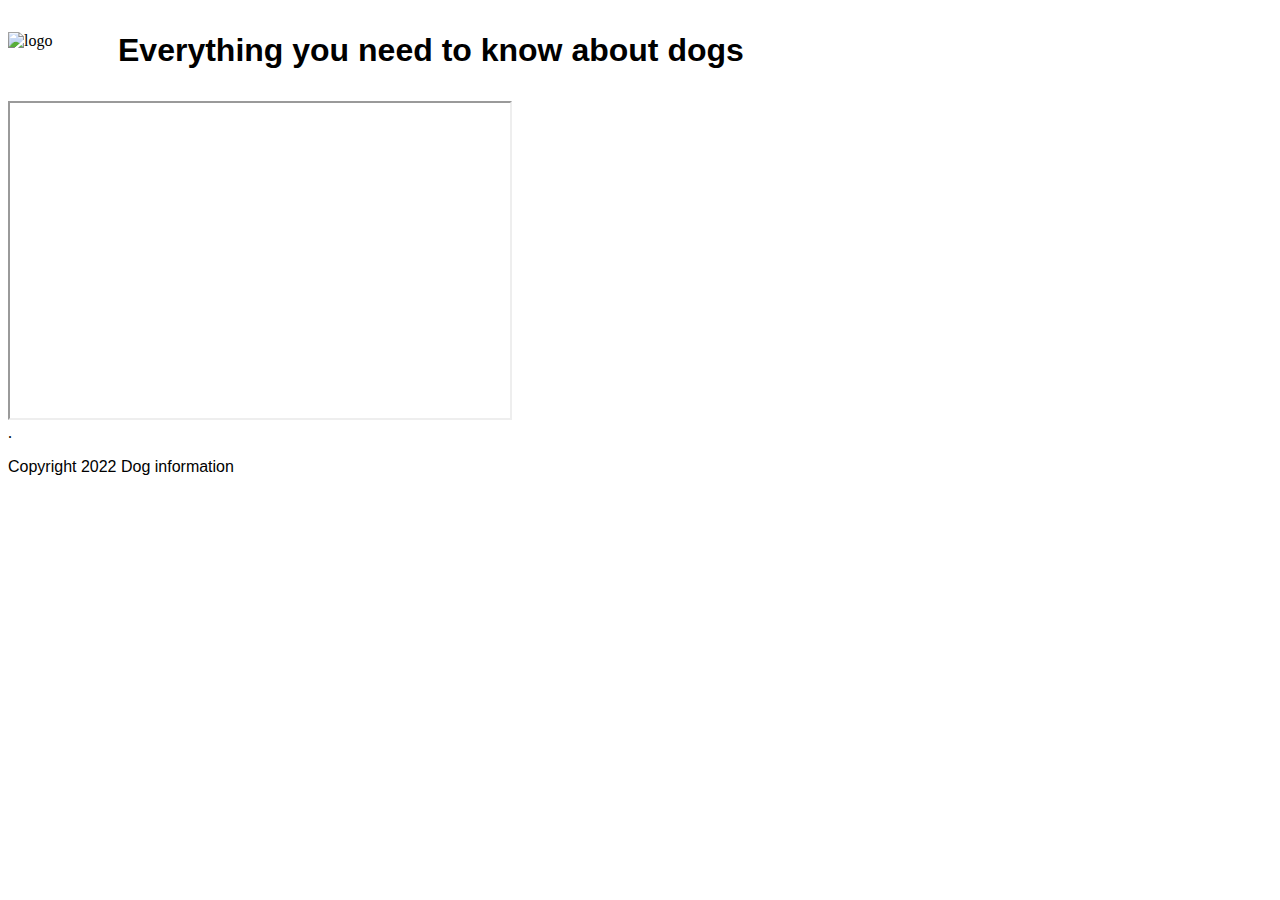
==== index.html @ e4788bb3 "Html project 2022 dogs" ====
<!DOCTYPE html>
<html lang="en">
<head>
    <meta charset="UTF-8">
    <meta name="description" content="Template Page">
    <meta name="keywords" content="Sections,Article,Footer">
    <title>Template</title>
    

    <link rel= "stylesheet" type ="text/css" href="Styles/Home.css">
    <link rel="icon" href="Images/paw.jpg" type="image/gif" sizes="16x16">
</head>
<body>
    <header>
        <img style="float:left" margin-right:10px;  src="Images/paw.jpg" alt="logo" width ="110" height="50">
        
       
        
        <style>


            body {
              background-image: url(Images/Group-of-Dogs.jpg);
              background-repeat: no-repeat;
              background-attachment: fixed;
              background-size: 100% 100%;
            }
            </style>
            
        
        <h1><p style="color: rgb(0, 0, 0); font-family: Impact, Haettenschweiler, 'Arial Narrow Bold', sans-serif; ">Everything you need to know about dogs</p>   </h1>
        
        <nav>
            <ul>
               
                
                



            </ul>



        </nav>
       
        
            
        
    </header>
    <main>     
        <div class="center" >
        
        
            
            <iframe  width="500" height="315" src="https://www.youtube.com/embed/eWxHD-FXS9U">
            </iframe>
            
        </div>
        
        <article>
            <header1>


                

                   
        
        
        
                

           




             </header1>.</p>
        </article>


        

            

               
    
    
    
           




        
        
            
        
            
           
        
       
    </main>
    <footer>
        <p style="color: rgb(0, 0, 0); font-family: Impact, Haettenschweiler, 'Arial Narrow Bold', sans-serif; " >  Copyright 2022 Dog information</p>
    </footer>
    
</body>



</html>
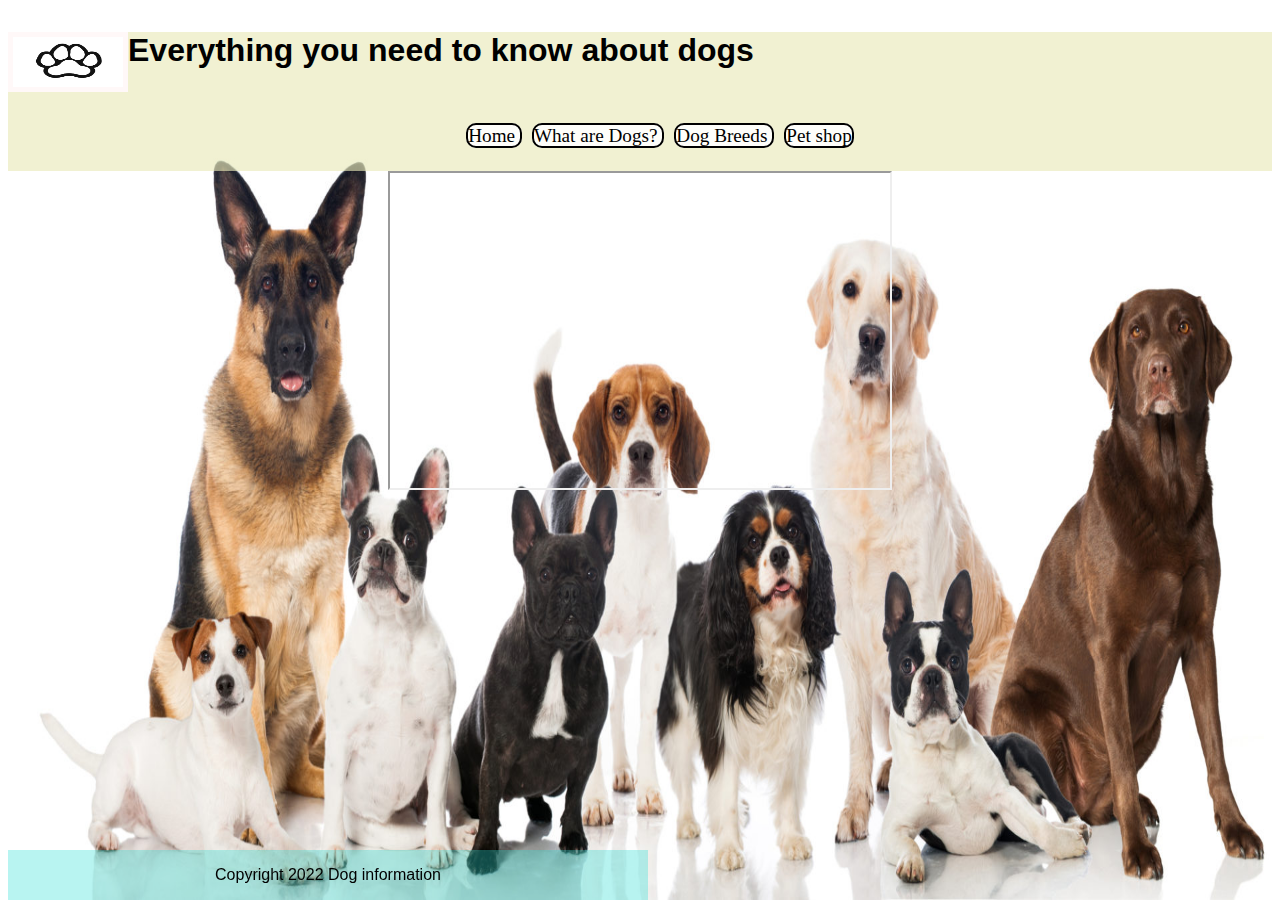
==== commit 007304d2: "html project reupload" ====
--- a/index.html
+++ b/index.html
@@ -7,12 +7,12 @@
     <title>Template</title>
     
 
-    <link rel= "stylesheet" type ="text/css" href="Styles/Home.css">
-    <link rel="icon" href="Images/paw.jpg" type="image/gif" sizes="16x16">
+    <link rel= "stylesheet" type ="text/css" href="styles/index.css">
+    <link rel="icon" href="images/paw.jpg" type="image/gif" sizes="16x16">
 </head>
 <body>
     <header>
-        <img style="float:left" margin-right:10px;  src="Images/paw.jpg" alt="logo" width ="110" height="50">
+        <img style="float:left" margin-right:10px;  src="images/paw.jpg" alt="logo" width ="110" height="50">
         
        
         
@@ -20,7 +20,7 @@
 
 
             body {
-              background-image: url(Images/Group-of-Dogs.jpg);
+              background-image: url(images/Group-of-Dogs.jpg);
               background-repeat: no-repeat;
               background-attachment: fixed;
               background-size: 100% 100%;
@@ -32,6 +32,12 @@
         
         <nav>
             <ul>
+
+                <li id="actiive"> <a href =index.html > Home</a> </li>
+                <li> <a href =usesDog.html > What are Dogs?</a> </li>
+                <li> <a href =dogBreed.html > Dog Breeds</a> </li>
+                <li> <a href =foodfordog.html > Pet shop</a> </li>
+                
                
                 
                 
--- a/styles/index.css
+++ b/styles/index.css
@@ -0,0 +1,101 @@
+nav{
+    
+    padding: 5px;
+}
+nav ul{
+    text-align: center;
+    font-size: 1.2em;
+}
+nav ul li {
+    list-style-type: none;
+    background-color: rgba(255, 255, 255, 0.877);
+    display: inline;
+    padding: inline;
+    margin: 5px;
+    border: 2px solid rgb(0, 0, 0);
+    border-radius: 10px;
+}
+nav ul li a {
+    color: rgb(0, 0, 0);
+    text-decoration: none;
+
+}
+nav ul li :hover
+{
+    background-color: rgb(150, 167, 240);
+}
+header
+{
+  background-color: rgba(233, 233, 184, 0.637) ;
+}
+div.center {
+  text-align: center;
+}
+
+
+
+  
+   
+    
+    
+    
+
+
+
+  footer  {
+    
+    padding: 0;
+    margin: 0;
+    position: fixed;
+    bottom: 0px;
+    width: 50%;
+    background-color: rgba(45, 223, 214, 0.336);
+  }
+
+  footer p {
+      text-align: center;
+      color: rgb(0, 0, 0);
+  }
+  table{
+      width: 100%;
+      border: 1px solid black;
+      border-collapse: collapse;
+      font-size: 20px;
+      margin: 20px;
+      padding: 2%;
+  }
+  th,td,tr{
+      border: 1px solid black;
+      text-align: left;
+  }
+  body {
+      font-family: Verdana;
+  }
+  .center {
+    display: block;
+    margin-left: auto;
+    margin-right: auto;
+    width: 50%;
+  }
+  img {
+    border: 5px solid rgb(255, 248, 248);
+  }
+  
+      
+  body {background-color:white;}body {
+    color: white;
+  }
+  
+  h2 {
+    color: #2f3233
+    
+    
+
+  }
+  h1{
+      color: #2f3233;
+  }
+  h1{
+    background-image: url(imageUrl);
+  }
+    